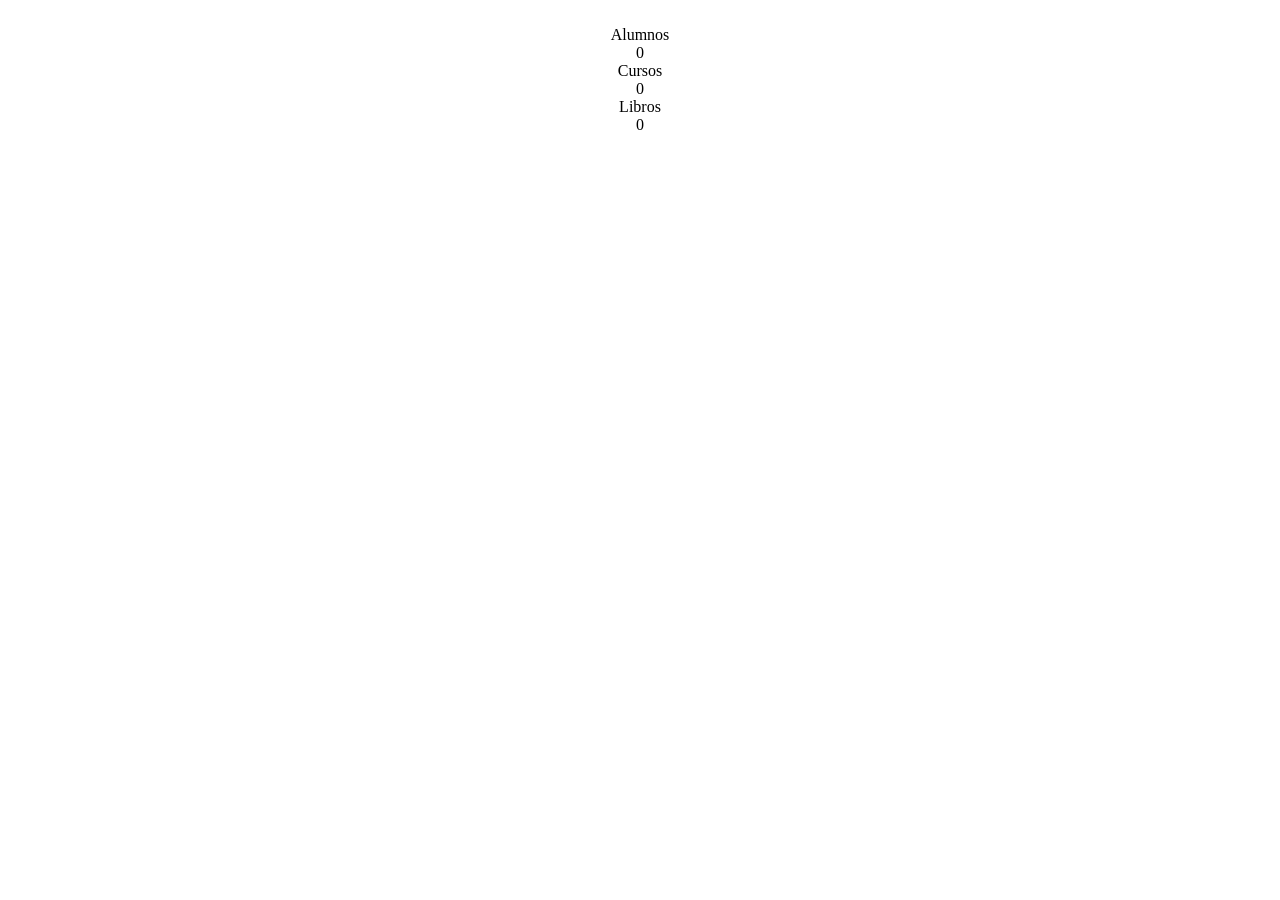
==== src/main/resources/templates/index.html @ 1d1a95e6 "Initial commit" ====
<!DOCTYPE html>
<html lang="es" xmlns:th="http://www.thymeleaf.org"
      th:replace="~{fragments/layout :: layout(~{::title}, ~{::main-content})}">
<head>
    <title>Inicio — Xarxallibres</title>
</head>
<body>
<th:block th:fragment="main-content">
    <!-- Aquí va el contenido específico del Panel de Inicio  -->
    <br>
    <div class="container-fluid h-custom">
      <div class="row d-flex justify-content-center">
        <!-- Lado Izquierdo -->
        <div style="text-align: center;" class="col-md-5 col-lg-5 col-xl-5">
        </div>
        <!-- Lado Derecho -->
        <div style="text-align: center; align-content: center;" class="col-md-7 col-lg-7 col-xl-7">
            <!-- Fila 1 -->
            <div class="row mb-3 justify-content-center">
                <div class="col-8">
                    <!-- Tu primera Card aquí -->
                    <a class="card xarxa-card text-decoration-none my-3" th:href="@{/alumnos}">
                        <div class="card-body d-flex align-items-center gap-3">
                            <!-- Lado Izquierdo -->
                            <div style="text-align: center;" class="col-md-2 col-lg-2 col-xl-2">
                                <i class="bi bi-mortarboard"></i>
                            </div>
                            <!-- Lado Central-->
                            <div style="text-align: center;" class="col-md-6 col-lg-6 col-xl-6">
                                <div class="xarxa-card-total">Alumnos</div>
                            </div>
                            <!-- Lado Derecho -->
                            <div style="text-align: center;" class="col-md-4 col-lg-4 col-xl-4">
                                <div class="xarxa-card-total" th:text="${totalAlumnos}">0</div>
                            </div>
                        </div>
                    </a>
                </div>
            </div>
            <!-- Fila 2 -->
            <div class="row mb-3 justify-content-center">
                <div class="col-8">
                    <!-- Tu segunda Card aquí -->
                    <a class="card xarxa-card text-decoration-none my-3" th:href="@{/cursos}">
                        <div class="card-body d-flex align-items-center gap-3">
                            <!-- Lado Izquierdo -->
                            <div style="text-align: center;" class="col-md-2 col-lg-2 col-xl-2">
                                <i class="bi bi-people"></i>
                            </div>
                            <!-- Lado Central-->
                            <div style="text-align: center;" class="col-md-6 col-lg-6 col-xl-6">
                                <div class="xarxa-card-total">Cursos</div>
                            </div>
                            <!-- Lado Derecho -->
                            <div style="text-align: center;" class="col-md-4 col-lg-4 col-xl-4">
                                <div class="xarxa-card-total" th:text="${totalCursos}">0</div>
                            </div>
                        </div>
                    </a>
                </div>
            </div>
            <!-- Fila 3 -->
            <div class="row justify-content-center">
                <div class="col-8">
                    <!-- Tu tercera Card aquí -->
                    <a class="card xarxa-card text-decoration-none my-3" th:href="@{/libros}">
                        <div class="card-body d-flex align-items-center gap-3">
                            <!-- Lado Izquierdo -->
                            <div style="text-align: center;" class="col-md-2 col-lg-2 col-xl-2">
                                <i class="bi bi-journals"></i>
                            </div>
                            <!-- Lado Central-->
                            <div style="text-align: center;" class="col-md-6 col-lg-6 col-xl-6">
                                <div class="xarxa-card-total">Libros</div>
                            </div>
                            <!-- Lado Derecho -->
                            <div style="text-align: center;" class="col-md-4 col-lg-4 col-xl-4">
                                <div class="xarxa-card-total" th:text="${totalLibros}">0</div>
                            </div>
                        </div>
                    </a>
                </div>
            </div>
        </div>
      </div>
    </div>
    <br>
</th:block>
</body>
</html>
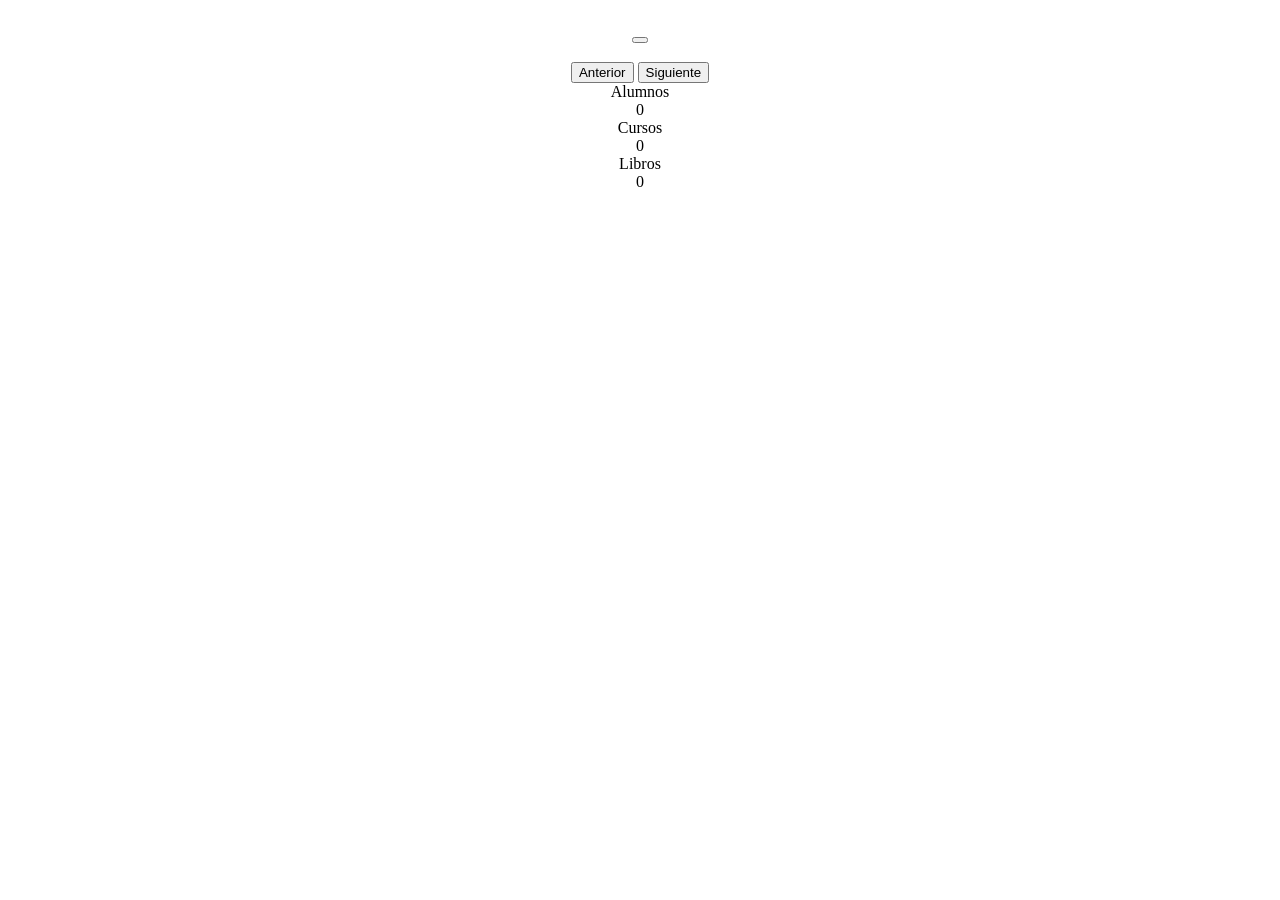
==== commit 630ec036: "Cambios ejercicio 2" ====
--- a/src/main/resources/templates/index.html
+++ b/src/main/resources/templates/index.html
@@ -11,8 +11,42 @@
     <div class="container-fluid h-custom">
       <div class="row d-flex justify-content-center">
         <!-- Lado Izquierdo -->
-        <div style="text-align: center;" class="col-md-5 col-lg-5 col-xl-5">
+<div style="text-align: center;" class="col-md-5 col-lg-5 col-xl-5">
+    <!-- Carrusel de portadas de libros -->
+    <div id="carouselLibros" class="carousel slide" data-bs-ride="carousel">
+        <!-- Indicadores -->
+        <div class="carousel-indicators">
+            <button type="button"
+                    th:each="libro, iterStat : ${libros}"
+                    data-bs-target="#carouselLibros"
+                    th:data-bs-slide-to="${iterStat.index}"
+                    th:classappend="${iterStat.first} ? 'active' : ''"
+                    th:aria-current="${iterStat.first} ? 'true' : null"
+                    th:aria-label="'Slide ' + ${iterStat.index + 1}">
+            </button>
         </div>
+        <!-- Imágenes (portadas desde static/img, nombre guardado en la entidad) -->
+        <div class="carousel-inner">
+            <div th:each="libro, iterStat : ${libros}"
+                class="carousel-item"
+                th:classappend="${iterStat.first} ? 'active' : ''">
+                <img th:src="@{'/img/' + ${libro.imagen}}"
+                    class="d-block mx-auto"
+                    style="max-height: 500px; width: auto; max-width: 100%; object-fit: contain;"
+                    th:alt="${libro.imagen}">
+            </div>
+        </div>
+        <!-- Controles de navegación -->
+        <button class="carousel-control-prev" type="button" data-bs-target="#carouselLibros" data-bs-slide="prev">
+            <span class="carousel-control-prev-icon" aria-hidden="true"></span>
+            <span class="visually-hidden">Anterior</span>
+        </button>
+        <button class="carousel-control-next" type="button" data-bs-target="#carouselLibros" data-bs-slide="next">
+            <span class="carousel-control-next-icon" aria-hidden="true"></span>
+            <span class="visually-hidden">Siguiente</span>
+        </button>
+    </div>
+</div>
         <!-- Lado Derecho -->
         <div style="text-align: center; align-content: center;" class="col-md-7 col-lg-7 col-xl-7">
             <!-- Fila 1 -->
